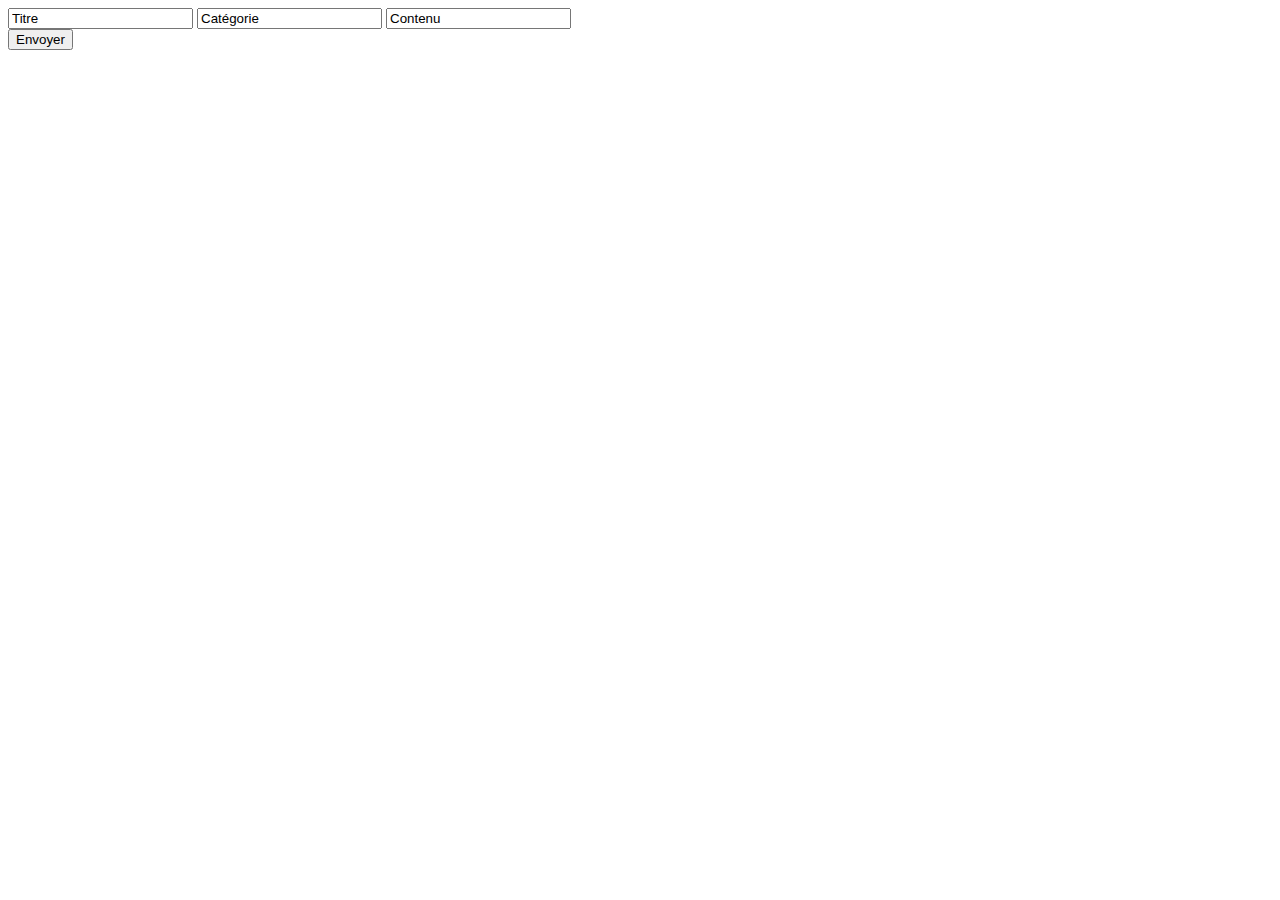
==== templates/index.html @ 0be13d97 "Ajout du form" ====
<!DOCTYPE html>
<html lang="en">
<head>
    <meta charset="UTF-8">
    <meta name="viewport" content="width=device-width, initial-scale=1.0">
    <title>Forum</title>
</head>
<body>
    <header>
        <form method="POST" action="/niveau">
            <input type="text" autocomplete="off" value="Titre" placeholder="Titre..." required>
            <input type="text" autocomplete="off" value="Catégorie" placeholder="Catégorie..." required>
            <input type="text" autocomplete="off" value="Contenu" placeholder="Contenu..." required>
            <div class="boutons">
                <button type="submit">Envoyer</button>
            </div>
        </form>
    </header>
</body>
</html>
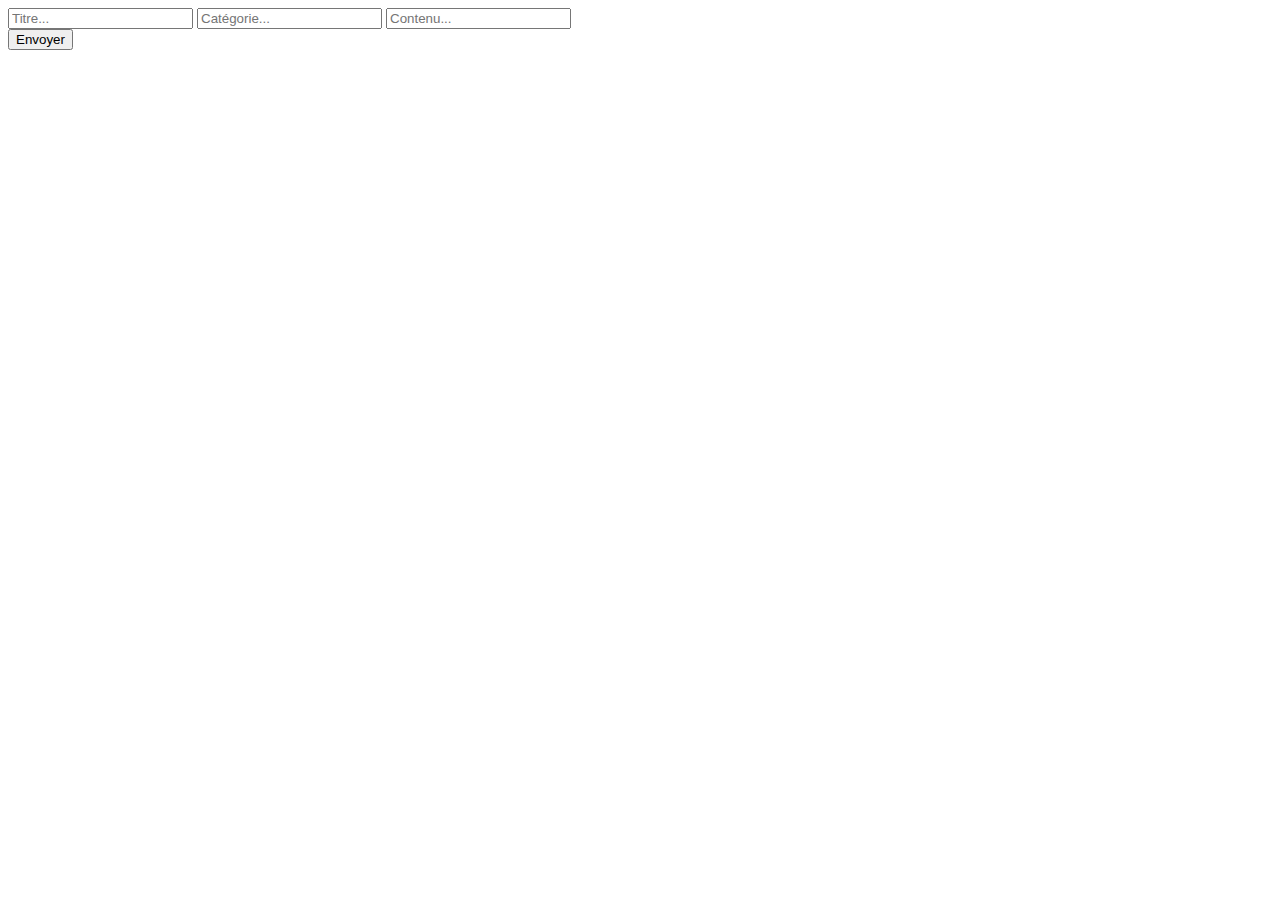
==== commit 1aa86dc6: "Fix des requêtes POST des posts du site, désormais les valeurs entrées dans le form sont bien envoyé" ====
--- a/templates/index.html
+++ b/templates/index.html
@@ -5,16 +5,17 @@
     <meta name="viewport" content="width=device-width, initial-scale=1.0">
     <title>Forum</title>
 </head>
-<body>
     <header>
-        <form method="POST" action="/niveau">
-            <input type="text" autocomplete="off" value="Titre" placeholder="Titre..." required>
-            <input type="text" autocomplete="off" value="Catégorie" placeholder="Catégorie..." required>
-            <input type="text" autocomplete="off" value="Contenu" placeholder="Contenu..." required>
+        <form method="POST">
+            <input type="text" autocomplete="off" name="Titre" placeholder="Titre..." required>
+            <input type="text" autocomplete="off" name="Catégorie" placeholder="Catégorie..." required>
+            <input type="text" autocomplete="off" name="Contenu" placeholder="Contenu..." required>
             <div class="boutons">
                 <button type="submit">Envoyer</button>
             </div>
         </form>
     </header>
-</body>
+    <body>
+
+    </body>
 </html>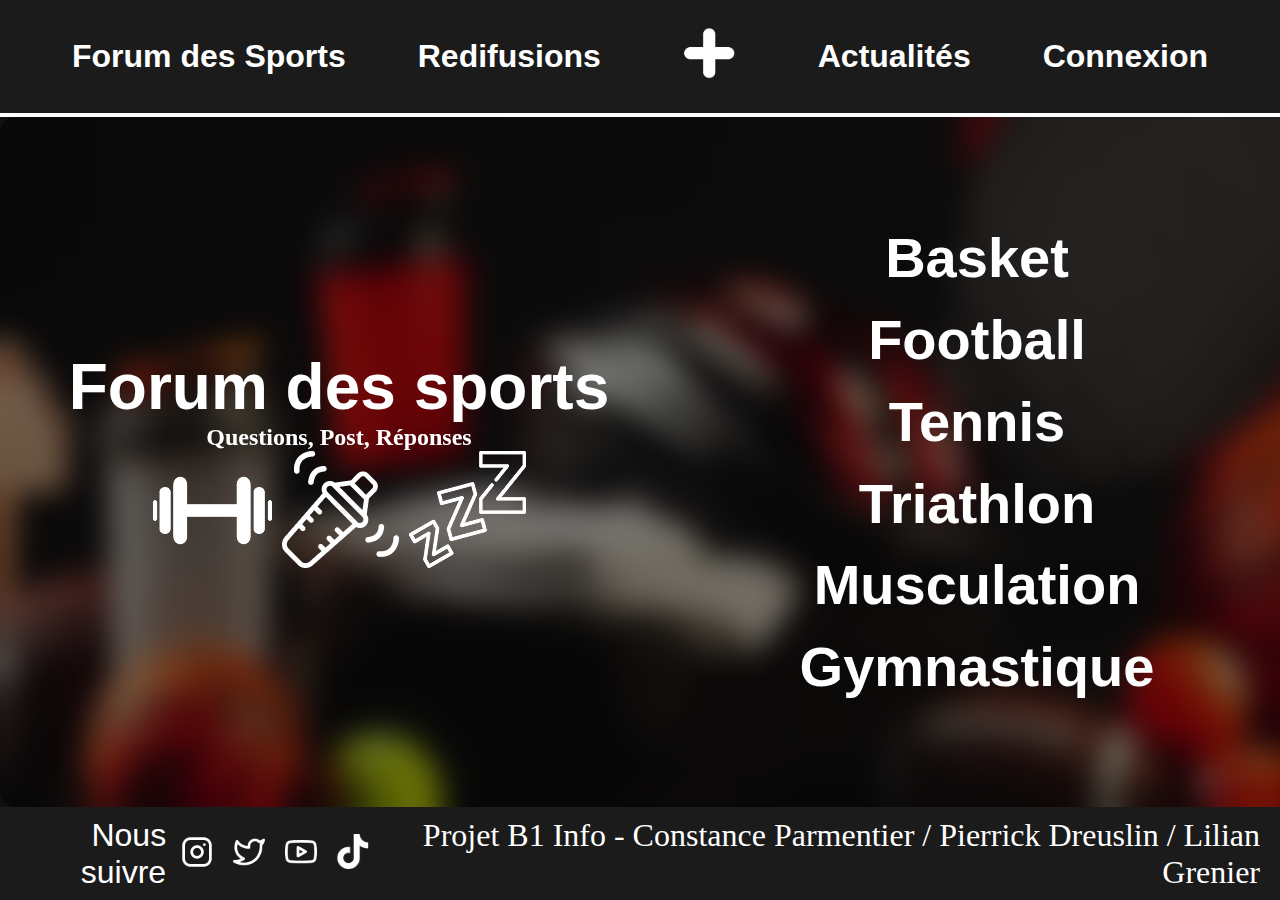
==== commit 8bf09077: "[+]ajout de toutes les pages" ====
--- a/templates/index.html
+++ b/templates/index.html
@@ -3,19 +3,83 @@
 <head>
     <meta charset="UTF-8">
     <meta name="viewport" content="width=device-width, initial-scale=1.0">
+    <link rel="stylesheet" href="../static/style.css">
     <title>Forum</title>
 </head>
-    <header>
-        <form method="POST">
-            <input type="text" autocomplete="off" name="Titre" placeholder="Titre..." required>
-            <input type="text" autocomplete="off" name="Catégorie" placeholder="Catégorie..." required>
-            <input type="text" autocomplete="off" name="Contenu" placeholder="Contenu..." required>
-            <div class="boutons">
-                <button type="submit">Envoyer</button>
+<header>
+    <nav>
+        <ul>
+            <li class="menu_deroulant">
+                <a href="./index.html" target="_blank"><h1>Forum des Sports</h1></a>
+                <ul class="submenu">
+                    <li><a href="./basket.html">Basket</a></li>
+                    <li><a href="./foot.html">Football</a></li>
+                    <li><a href="./tennis.html">Tennis</a></li>
+                    <li><a href="./triathlon.html">Triathlon</a></li>
+                    <li><a href="./muscu.html">Musculation</a></li>
+                    <li><a href="./gym.html">Gymnastique</a></li>
+                </ul>
+            </li>
+        </ul>
+    </nav>
+            <a href="./rediffusions.html" target="_blank"><h1>Redifusions</h1></a>
+            <a href="./publication.html" target="_blank"><img src="/static/cross.png" class="cross"></a></li>
+            <a href="./actu.html" target="_blank"><h1>Actualités</h1></a>
+    <nav>
+        <ul>
+            <li class="menu_deroulant">
+                <a href="#" target="_blank"><h1>Connexion</h1></a>
+                <ul class="submenu">
+                    <li><a href="./login.html">S'enregistrer</a></li>
+                    <li><a href="./register.html">S'identifier</a></li>
+                </ul>
+            </li>
+        </ul>
+    </nav>
+</header>
+<body>
+    <div class="body">
+        <div class="PartG">
+            <h1>Forum des sports</h1>
+            <h3>Questions, Post, Réponses</h3>
+            <div class="icons">
+                <a href="https://conseilsport.decathlon.fr/nos-plans-dentrainement" target="_blank"><img src="../static/haltere 1.png" class="home-link-img"></a>
+                <a href="https://fr.myprotein.com/" target="_blank"><img src="../static/shaker-icon 1.png" class="home-link-img"></a>
+                <a href="https://www.sci-sport.com/articles/Les-besoins-en-sommeil-chez-les-athletes-de-haut-niveau-210.php" target="_blank"><img src="../static/zzz 1.png" class="home-link-img"></a>
             </div>
-        </form>
-    </header>
-    <body>
+        </div>
 
-    </body>
+        <div class="PartD">
+            <a href="./basket.html" id="Basket" href="#">
+                <h1>Basket</h1>
+            </a>
+            <a href="./foot.html" id="Football" href="#">
+            <h1>Football</h1>
+            </a>
+            <a href="./tennis.html" id="Tennis" href="#">
+            <h1>Tennis</h1>
+            </a>
+            <a href="./triathlon.html" id="Triathlon" href="#">
+            <h1>Triathlon</h1>
+            </a>
+            <a href="./muscu.html" id="Musculation" href="#">
+            <h1>Musculation</h1>
+            </a>
+            <a href="./gym.html" id="Gymnastique" href="#">
+            <h1>Gymnastique</h1>
+            </a>
+        </div>
+    </div>
+
+</body>
+<footer>
+    <div class="reseaux">
+        <h1>Nous suivre</h1>
+        <a href="https://www.instagram.com/" target="_blank"><img src="../static/Instagram.png" class="home-link-img"></a>
+        <a href="https://x.com/" target="_blank"><img src="../static/Twitter.png" class="home-link-img"></a>
+        <a href="https://www.youtube.com/" target="_blank"><img src="../static/Youtube.png" class="home-link-img"></a>
+        <a href="https://www.tiktok.com/fr/" target="_blank"><img src="../static/Vector.png" class="home-link-img"></a>
+    </div>
+    <h2>Projet B1 Info - Constance Parmentier / Pierrick Dreuslin / Lilian Grenier</h2>
+</footer>
 </html>--- a/static/style.css
+++ b/static/style.css
@@ -0,0 +1,229 @@
+header {
+    width: 100%;
+    height: 10em;
+    border-bottom: 0.25em solid #FFF;
+    background: #1B1B1B;
+    display: flex;
+    justify-content: space-evenly;
+    align-items: center;
+    box-sizing: border-box;
+    position: relative;
+    z-index: 10;
+}
+
+a {
+    text-decoration: none;
+}
+
+nav a {
+    text-decoration: none;
+    color: #ffffff;
+    font-family: Inter, sans-serif;
+    font-size: 1em; /* Uniformiser la taille de la police */
+    font-weight: 600;
+    margin: 0 1.25em;
+    box-sizing: border-box;
+    text-align: center;
+    display: inline-block;
+    position: relative; /* Ajouté pour le positionnement relatif */
+}
+
+nav a:hover {
+    color: #ffffff;
+    border-bottom: none;
+}
+
+.menu_deroulant {
+    position: relative;
+}
+
+.menu_deroulant .submenu {
+    display: none;
+    position: absolute;
+    top: 100%;
+    left: 50%;
+    transform: translateX(-50%);
+    background-color: #302f2f;
+    border-top: 0.25em solid #fff;
+    z-index: 1000;
+    padding: 1.25em;
+}
+
+.menu_deroulant:hover .submenu {
+    display: block;
+}
+
+.submenu li {
+    width: 100%;
+    text-align: left;
+}
+
+.submenu a {
+    padding: 0.6em;
+    font-size: 2em; /* Uniformiser la taille de la police */
+    transition: transform 0.3s ease; /* Ajouter la transition pour le zoom */
+}
+
+.submenu a:hover {
+    transform: scale(1.1); /* Ajouter l'effet de zoom */
+}
+
+header h1 {
+    color: #ffffff;
+    font-family: Inter, sans-serif;
+    font-size: 1em; /* Uniformiser la taille de la police */
+    font-weight: 600;
+    margin: 0;
+    transition: transform 0.3s ease; /* Ajouter la transition pour le zoom */
+}
+
+header h1:hover {
+    color: #ffffff;
+    transform: scale(1.1); /* Ajouter l'effet de zoom */
+}
+
+header a {
+    color: #ffffff;
+    font-family: Inter, sans-serif;
+    font-size: 1em; /* Uniformiser la taille de la police */
+    font-weight: 600;
+    margin: 0;
+}
+
+header a:hover {
+    color: #ffffff;
+}
+
+* {
+    margin: 0;
+    padding: 0;
+}
+
+nav {
+    display: flex;
+}
+
+nav ul {
+    list-style-type: none;
+    display: flex;
+    padding: 0;
+    margin: 0;
+}
+
+nav ul li {
+    position: relative;
+}
+
+body {
+    margin: 0;
+    padding: 0;
+    width: 100%;
+    height: 100vh;
+    background: url(./image\ 1.png) no-repeat center center/cover;
+    display: flex;
+    flex-direction: column;
+    justify-content: space-between;
+    align-items: center;
+}
+
+.body {
+    width: 79.75em;
+    height: 40.625em;
+    flex-shrink: 0;
+    background: rgba(0, 0, 0, 0.5);
+    backdrop-filter: blur(15px);
+    display: flex;
+    justify-content: space-around;
+    align-items: center;
+    margin: auto;
+    border-radius: 0.9375em;
+    padding: 1.25em;
+}
+body h1 {
+    color: #ffffff;
+    font-family: Inter, sans-serif;
+    font-size: 2em;
+    font-weight: 600;
+    margin: 0;
+}
+body h1:hover{
+    transform: scale(1.1);
+}
+body h3{
+    color: #FFF;
+}
+.cross {
+    width: 4.5625em;
+    height: 4.8125em;
+}
+.cross:hover {
+    width: 5.5em;
+    height: 5.8125em;
+}
+
+.PartG, .PartD {
+    flex: 1;
+    display: flex;
+    flex-direction: column;
+    align-items: center;
+    justify-content: center;
+}
+
+.PartG h1 {
+    font-size: 4em;
+}
+
+.PartG h3 {
+    font-size: 1.5em;
+}
+
+.icons {
+    display: flex;
+    gap: 0.625em;
+}
+
+.PartD a {
+    text-decoration: none;
+    color: #FFF;
+    font-size: 1.75em;
+    margin: 0.3em 0;
+}
+
+footer {
+    width: 100%;
+    box-sizing: border-box;
+    height: 8em;
+    display: flex;
+    justify-content: space-between;
+    align-items: center;
+    background: #1B1B1B;
+    padding: 0 1.25em;
+    overflow: hidden;
+}
+footer h1 {
+    color: #FFF;
+    font-family: Inter, sans-serif;
+    font-size: 2em;
+    font-weight: 400;
+    text-align: right;
+}
+footer h2 {
+    color: #FFF;
+    font-family: Inter;
+    font-size: 2em;
+    font-weight: 400;
+    text-align: right;
+}
+.reseaux {
+    display: flex;
+    align-items: center;
+    gap: 0.625em;
+}
+.reseaux img {
+    width: 2em;
+    margin: 0 0.3125em;
+    transition: transform 0.3s ease; 
+}
+.reseaux img:hover {
+    transform: scale(1.1); 
+}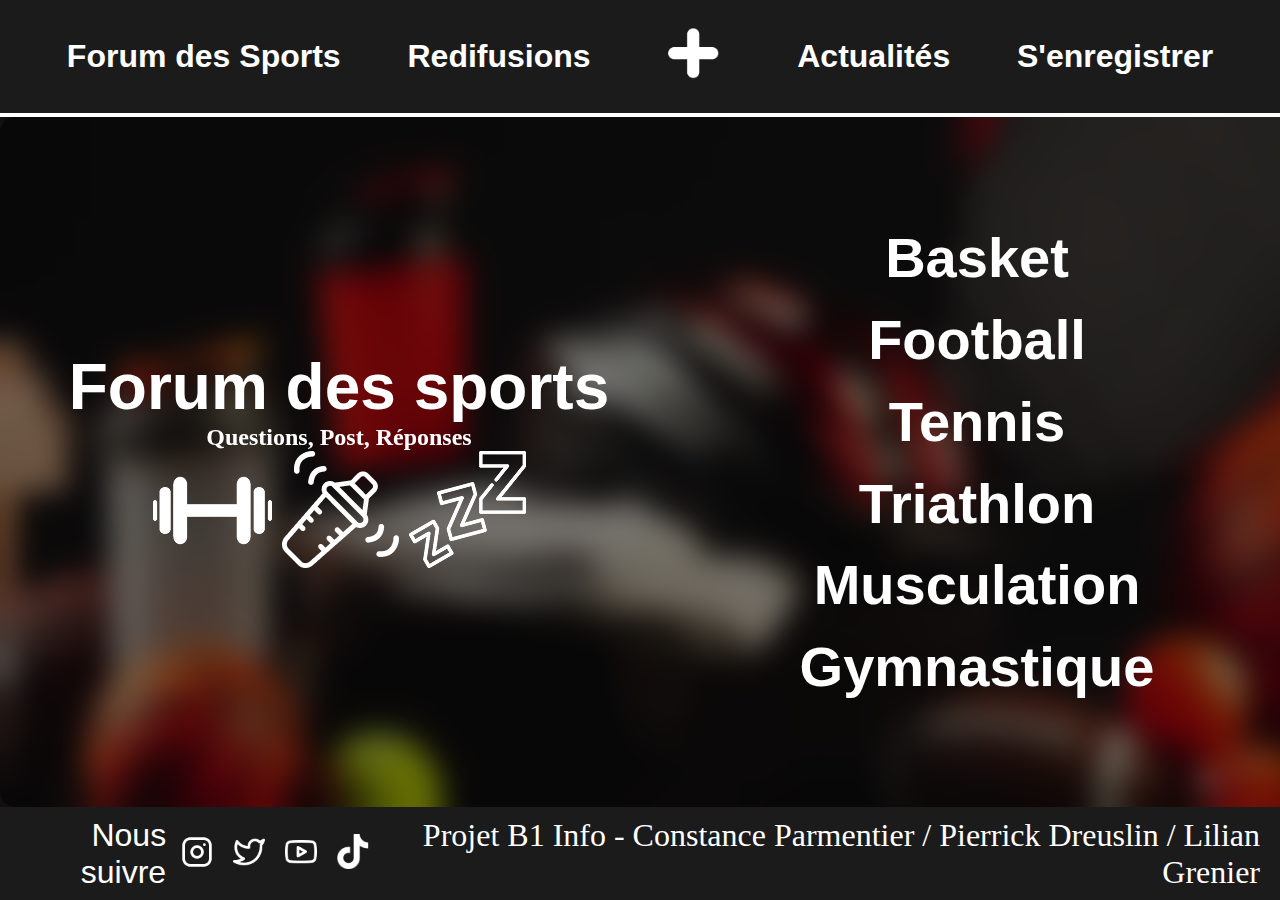
==== commit 5b00a1cb: "[+]ajout des zones de textes pour les login" ====
--- a/templates/index.html
+++ b/templates/index.html
@@ -10,7 +10,7 @@
     <nav>
         <ul>
             <li class="menu_deroulant">
-                <a href="./index.html" target="_blank"><h1>Forum des Sports</h1></a>
+                <a href="./index.html"><h1>Forum des Sports</h1></a>
                 <ul class="submenu">
                     <li><a href="./basket.html">Basket</a></li>
                     <li><a href="./foot.html">Football</a></li>
@@ -22,16 +22,16 @@
             </li>
         </ul>
     </nav>
-            <a href="./rediffusions.html" target="_blank"><h1>Redifusions</h1></a>
-            <a href="./publication.html" target="_blank"><img src="/static/cross.png" class="cross"></a></li>
-            <a href="./actu.html" target="_blank"><h1>Actualités</h1></a>
+            <a href="./rediffusions.html"><h1>Redifusions</h1></a>
+            <a href="./publication.html"><img src="/static/cross.png" class="cross"></a></li>
+            <a href="./actu.html"><h1>Actualités</h1></a>
     <nav>
         <ul>
             <li class="menu_deroulant">
-                <a href="#" target="_blank"><h1>Connexion</h1></a>
+                <a href="#"><h1>S'enregistrer</h1></a>
                 <ul class="submenu">
-                    <li><a href="./login.html">S'enregistrer</a></li>
-                    <li><a href="./register.html">S'identifier</a></li>
+                    <li><a href="./login.html">Connexion</a></li>
+                    <li><a href="./register.html">S'inscrire</a></li>
                 </ul>
             </li>
         </ul>
@@ -43,9 +43,9 @@
             <h1>Forum des sports</h1>
             <h3>Questions, Post, Réponses</h3>
             <div class="icons">
-                <a href="https://conseilsport.decathlon.fr/nos-plans-dentrainement" target="_blank"><img src="../static/haltere 1.png" class="home-link-img"></a>
-                <a href="https://fr.myprotein.com/" target="_blank"><img src="../static/shaker-icon 1.png" class="home-link-img"></a>
-                <a href="https://www.sci-sport.com/articles/Les-besoins-en-sommeil-chez-les-athletes-de-haut-niveau-210.php" target="_blank"><img src="../static/zzz 1.png" class="home-link-img"></a>
+                <a href="https://conseilsport.decathlon.fr/nos-plans-dentrainement"><img src="../static/haltere 1.png" class="home-link-img"></a>
+                <a href="https://fr.myprotein.com/"><img src="../static/shaker-icon 1.png" class="home-link-img"></a>
+                <a href="https://www.sci-sport.com/articles/Les-besoins-en-sommeil-chez-les-athletes-de-haut-niveau-210.php"><img src="../static/zzz 1.png" class="home-link-img"></a>
             </div>
         </div>
 
@@ -75,10 +75,10 @@
 <footer>
     <div class="reseaux">
         <h1>Nous suivre</h1>
-        <a href="https://www.instagram.com/" target="_blank"><img src="../static/Instagram.png" class="home-link-img"></a>
-        <a href="https://x.com/" target="_blank"><img src="../static/Twitter.png" class="home-link-img"></a>
-        <a href="https://www.youtube.com/" target="_blank"><img src="../static/Youtube.png" class="home-link-img"></a>
-        <a href="https://www.tiktok.com/fr/" target="_blank"><img src="../static/Vector.png" class="home-link-img"></a>
+        <a href="https://www.instagram.com/"><img src="../static/Instagram.png" class="home-link-img"></a>
+        <a href="https://x.com/"><img src="../static/Twitter.png" class="home-link-img"></a>
+        <a href="https://www.youtube.com/"><img src="../static/Youtube.png" class="home-link-img"></a>
+        <a href="https://www.tiktok.com/fr/"><img src="../static/Vector.png" class="home-link-img"></a>
     </div>
     <h2>Projet B1 Info - Constance Parmentier / Pierrick Dreuslin / Lilian Grenier</h2>
 </footer>
--- a/static/style.css
+++ b/static/style.css
@@ -139,6 +139,59 @@
     border-radius: 0.9375em;
     padding: 1.25em;
 }
+.body-solo {
+    width: 79.75em;
+    height: 40.625em;
+    flex-shrink: 0;
+    background: rgba(0, 0, 0, 0.5);
+    backdrop-filter: blur(15px);
+    display: flex;
+    flex-direction: column;
+    justify-content: center;
+    align-items: center;
+    border-radius: 0.9375em;
+    padding: 1.25em;
+}
+
+button {
+    border: none;
+    background: transparent;
+    color: #FFF;
+    position: relative;
+    overflow: hidden;
+    width: 27em;
+    height: 2em;
+    border-radius: 30px;
+    cursor: pointer;
+    font-size: 1.25em;
+    transition: all 0.3s ease;
+    display: flex;
+    align-items: center;
+    justify-content: center;
+    margin-top: 1em ;
+}
+
+button::before {
+    content: "";
+    position: absolute;
+    inset: 0;
+    background: linear-gradient(45deg, #d82727, #f29e2a, #f1b50d, #4dff40);
+    background-size: 300%;
+    z-index: -1;
+    border-radius: inherit;
+    transition: background-position 0.4s ease;
+}
+
+button:hover::before {
+    background-position: right;
+}
+
+button:hover {
+    transform: translateY(-3px);
+    box-shadow: 0 5px 15px rgba(255, 105, 180, 0.3);
+}
+
+
 body h1 {
     color: #ffffff;
     font-family: Inter, sans-serif;
@@ -226,4 +279,139 @@
 }
 .reseaux img:hover {
     transform: scale(1.1); 
-}+}
+body.basketball{
+    margin: 0;
+    padding: 0;
+    width: 100%;
+    height: 100vh;
+    background: url(./basketfond1.jpg) no-repeat center center/cover;
+    display: flex;
+    flex-direction: column;
+    justify-content: space-between;
+    align-items: center;
+}
+body.football{
+    margin: 0;
+    padding: 0;
+    width: 100%;
+    height: 100vh;
+    background: url(./footfond.jpg) no-repeat center center/cover;
+    display: flex;
+    flex-direction: column;
+    justify-content: space-between;
+    align-items: center;
+}
+body.gym{
+    margin: 0;
+    padding: 0;
+    width: 100%;
+    height: 100vh;
+    background: url(./gymfond.jpg) no-repeat center center/cover;
+    display: flex;
+    flex-direction: column;
+    justify-content: space-between;
+    align-items: center;
+}
+body.muscu{
+    margin: 0;
+    padding: 0;
+    width: 100%;
+    height: 100vh;
+    background: url(./muscufond.jpg) no-repeat center center/cover;
+    display: flex;
+    flex-direction: column;
+    justify-content: space-between;
+    align-items: center;
+}
+body.tennis{
+    margin: 0;
+    padding: 0;
+    width: 100%;
+    height: 100vh;
+    background: url(./tennisfond.jpg) no-repeat center center/cover;
+    display: flex;
+    flex-direction: column;
+    justify-content: space-between;
+    align-items: center;
+}
+body.tri{
+    margin: 0;
+    padding: 0;
+    width: 100%;
+    height: 100vh;
+    background: url(./trifond.jpg) no-repeat center center/cover;
+    display: flex;
+    flex-direction: column;
+    justify-content: space-between;
+    align-items: center;
+}
+.sujet, .text {
+    background: transparent;
+    border: 3px solid #fff;
+    border-radius: 0.9375em;
+    color: #fff;
+    padding: 8px;
+    resize: none;
+    font-size: 24px;
+    width: 22em;
+}
+
+.sujet {
+    text-align: center;
+    height: 2em;
+    margin-bottom: 1em; 
+}
+
+.text {
+    text-align: center;
+    display: flex;
+    align-items: center;
+    justify-content: center;
+    height: 15em;
+}
+
+.sujet::placeholder, .text::placeholder {
+    color: rgba(255, 255, 255, 0.6);
+    font-size: 24px;
+}
+
+.sujet:focus::placeholder, .text:focus::placeholder {
+    color: transparent; 
+}
+.reponses {
+    background: transparent;
+    border: 3px solid #fff;
+    border-radius: 0.9375em;
+    color: #fff;
+    padding: 8px;
+    resize: none;
+    font-size: 24px;
+    width: 25em;
+    height: 22em;
+}
+.discussion {
+    background: transparent;
+    border: 3px solid #fff;
+    border-radius: 0.9375em;
+    color: #fff;
+    padding: 8px;
+    resize: none;
+    font-size: 24px;
+    width: 25em;
+    height: 22em;
+}
+.mail, .login, .MDP, .CMDP {
+    background: transparent;
+    border: 3px solid #fff;
+    border-radius: 0.9375em;
+    color: #fff;
+    padding: 8px;
+    resize: none;
+    font-size: 24px;
+    width: 22em;
+    height: 2em;
+    margin-top: 1em ;
+}
+
+
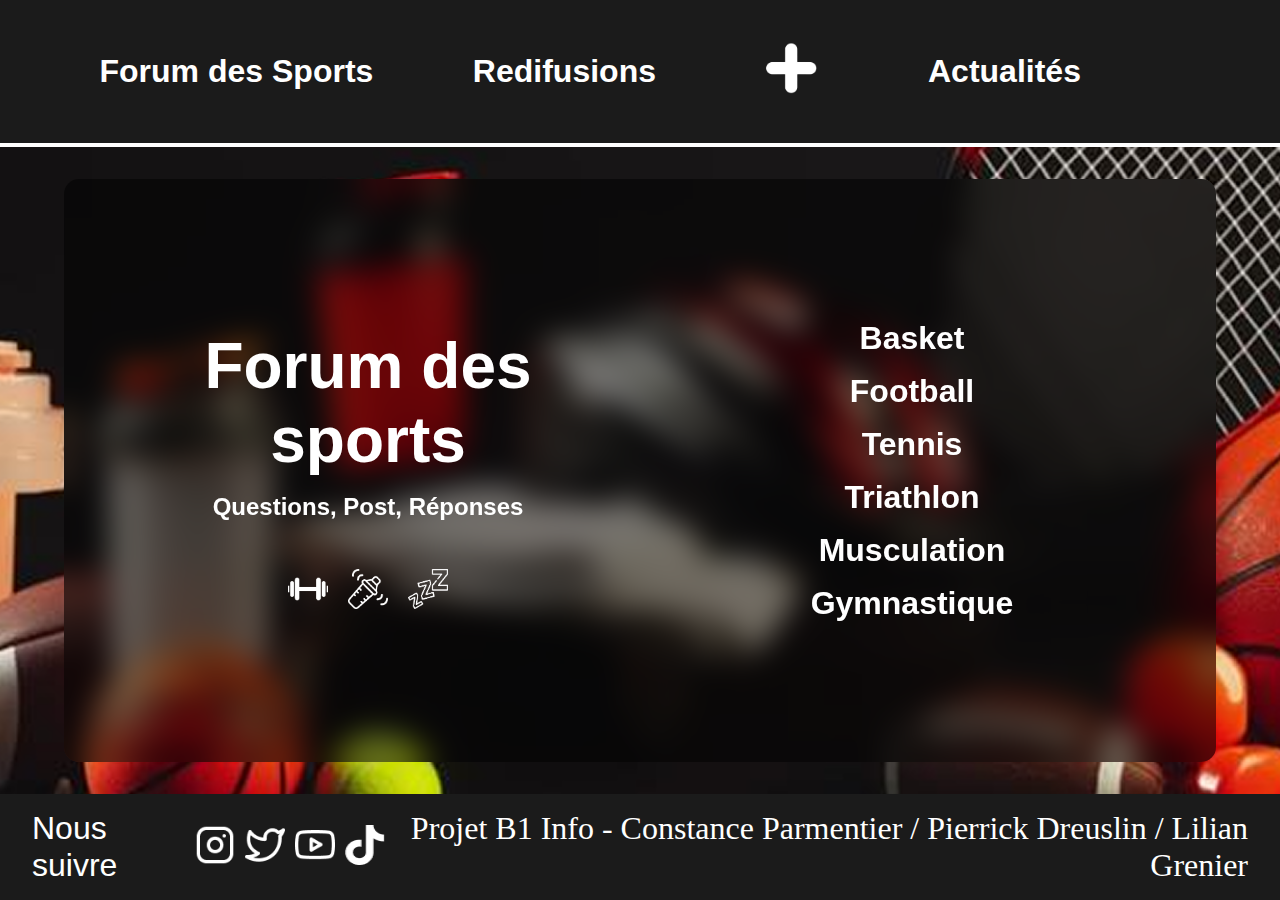
==== commit b3e5e246: "Remplacement des sessions par des cookies, plus simple pour gérer les sessions utilisateur + fix du " ====
--- a/templates/index.html
+++ b/templates/index.html
@@ -1,85 +1,86 @@
 <!DOCTYPE html>
-<html lang="en">
+<html lang="fr">
 <head>
     <meta charset="UTF-8">
     <meta name="viewport" content="width=device-width, initial-scale=1.0">
-    <link rel="stylesheet" href="../static/style.css">
-    <title>Forum</title>
+    <title>Forum des Sports</title>
+    <link rel="stylesheet" href="/static/style.css">
 </head>
-<header>
-    <nav>
-        <ul>
-            <li class="menu_deroulant">
-                <a href="./index.html"><h1>Forum des Sports</h1></a>
-                <ul class="submenu">
-                    <li><a href="./basket.html">Basket</a></li>
-                    <li><a href="./foot.html">Football</a></li>
-                    <li><a href="./tennis.html">Tennis</a></li>
-                    <li><a href="./triathlon.html">Triathlon</a></li>
-                    <li><a href="./muscu.html">Musculation</a></li>
-                    <li><a href="./gym.html">Gymnastique</a></li>
-                </ul>
-            </li>
-        </ul>
-    </nav>
-            <a href="./rediffusions.html"><h1>Redifusions</h1></a>
-            <a href="./publication.html"><img src="/static/cross.png" class="cross"></a></li>
-            <a href="./actu.html"><h1>Actualités</h1></a>
-    <nav>
-        <ul>
-            <li class="menu_deroulant">
-                <a href="#"><h1>S'enregistrer</h1></a>
-                <ul class="submenu">
-                    <li><a href="./login.html">Connexion</a></li>
-                    <li><a href="./register.html">S'inscrire</a></li>
-                </ul>
-            </li>
-        </ul>
-    </nav>
-</header>
 <body>
+    <header>
+        <nav>
+            <ul>
+                <li class="menu_deroulant">
+                    <a href="#"><h1>Forum des Sports</h1></a>
+                    <ul class="submenu">
+                        <li><a href="#">Basket</a></li>
+                        <li><a href="#">Football</a></li>
+                        <li><a href="#">Tennis</a></li>
+                        <li><a href="#">Triathlon</a></li>
+                        <li><a href="#">Musculation</a></li>
+                        <li><a href="#">Gymnastique</a></li>
+                    </ul>
+                </li>
+            </ul>
+        </nav>
+        <a href="#"><h1>Redifusions</h1></a>
+        <a href="#"><img src="../static/cross.png" class="cross"></a>
+        <a href="#"><h1>Actualités</h1></a>
+        <div class="login-menu">
+            <div class="menu-icon" id="menu-toggle">
+                <span></span>
+                <span></span>
+                <span></span>
+            </div>
+            <ul class="login-submenu" id="login-menu">
+                <li><a href="/login">Se Connecter</a></li>
+                <li><a href="/register">S'enregistrer</a></li>
+            </ul>
+        </div>
+    </header>
+
     <div class="body">
         <div class="PartG">
             <h1>Forum des sports</h1>
             <h3>Questions, Post, Réponses</h3>
             <div class="icons">
-                <a href="https://conseilsport.decathlon.fr/nos-plans-dentrainement"><img src="../static/haltere 1.png" class="home-link-img"></a>
-                <a href="https://fr.myprotein.com/"><img src="../static/shaker-icon 1.png" class="home-link-img"></a>
-                <a href="https://www.sci-sport.com/articles/Les-besoins-en-sommeil-chez-les-athletes-de-haut-niveau-210.php"><img src="../static/zzz 1.png" class="home-link-img"></a>
+                <a href="https://conseilsport.decathlon.fr/nos-plans-dentrainement" target="_blank"><img src="../static/haltere 1.png" class="home-link-img"></a>
+                <a href="https://fr.myprotein.com/" target="_blank"><img src="../static/shaker-icon 1.png" class="home-link-img"></a>
+                <a href="https://www.sci-sport.com/articles/Les-besoins-en-sommeil-chez-les-athletes-de-haut-niveau-210.php" target="_blank"><img src="../static/zzz 1.png" class="home-link-img"></a>
             </div>
         </div>
 
         <div class="PartD">
-            <a href="./basket.html" id="Basket" href="#">
-                <h1>Basket</h1>
-            </a>
-            <a href="./foot.html" id="Football" href="#">
-            <h1>Football</h1>
-            </a>
-            <a href="./tennis.html" id="Tennis" href="#">
-            <h1>Tennis</h1>
-            </a>
-            <a href="./triathlon.html" id="Triathlon" href="#">
-            <h1>Triathlon</h1>
-            </a>
-            <a href="./muscu.html" id="Musculation" href="#">
-            <h1>Musculation</h1>
-            </a>
-            <a href="./gym.html" id="Gymnastique" href="#">
-            <h1>Gymnastique</h1>
-            </a>
+            <a id="Basket" href="#"><h1>Basket</h1></a>
+            <a id="Football" href="#"><h1>Football</h1></a>
+            <a id="Tennis" href="#"><h1>Tennis</h1></a>
+            <a id="Triathlon" href="#"><h1>Triathlon</h1></a>
+            <a id="Musculation" href="#"><h1>Musculation</h1></a>
+            <a id="Gymnastique" href="#"><h1>Gymnastique</h1></a>
         </div>
     </div>
 
+    <footer>
+        <div class="reseaux">
+            <h1>Nous suivre</h1>
+            <a href="https://www.instagram.com/" target="_blank"><img src="../static/Instagram.png" class="home-link-img"></a>
+            <a href="https://x.com/" target="_blank"><img src="../static/Twitter.png" class="home-link-img"></a>
+            <a href="https://www.youtube.com/" target="_blank"><img src="../static/Youtube.png" class="home-link-img"></a>
+            <a href="https://www.tiktok.com/fr/" target="_blank"><img src="../static/Vector.png" class="home-link-img"></a>
+        </div>
+        <h2>Projet B1 Info - Constance Parmentier / Pierrick Dreuslin / Lilian Grenier</h2>
+    </footer>
+
+    <script>
+        document.addEventListener('DOMContentLoaded', function() {
+            const menuToggle = document.getElementById('menu-toggle');
+            const loginMenu = document.getElementById('login-menu');
+            
+            menuToggle.addEventListener('click', function() {
+                loginMenu.classList.toggle('active');
+                menuToggle.classList.toggle('active');
+            });
+        });
+    </script>
 </body>
-<footer>
-    <div class="reseaux">
-        <h1>Nous suivre</h1>
-        <a href="https://www.instagram.com/"><img src="../static/Instagram.png" class="home-link-img"></a>
-        <a href="https://x.com/"><img src="../static/Twitter.png" class="home-link-img"></a>
-        <a href="https://www.youtube.com/"><img src="../static/Youtube.png" class="home-link-img"></a>
-        <a href="https://www.tiktok.com/fr/"><img src="../static/Vector.png" class="home-link-img"></a>
-    </div>
-    <h2>Projet B1 Info - Constance Parmentier / Pierrick Dreuslin / Lilian Grenier</h2>
-</footer>
 </html>--- a/static/style.css
+++ b/static/style.css
@@ -1,217 +1,210 @@
+/* Base styles */
+* {
+    margin: 0;
+    padding: 0;
+    box-sizing: border-box;
+}
+
+body {
+    margin: 0;
+    padding: 0;
+    width: 100%;
+    min-height: 100vh;
+    background: url('../static/image\ 1.png') no-repeat center center;
+    background-size: cover;
+    display: flex;
+    flex-direction: column;
+    font-family: Inter, sans-serif;
+    overflow-x: hidden;
+}
+
+a {
+    text-decoration: none;
+}
+
+/* Header styles */
 header {
     width: 100%;
-    height: 10em;
-    border-bottom: 0.25em solid #FFF;
+    border-bottom: 4px solid #FFF;
     background: #1B1B1B;
     display: flex;
     justify-content: space-evenly;
     align-items: center;
-    box-sizing: border-box;
+    padding: 1rem 0;
     position: relative;
     z-index: 10;
 }
 
-a {
-    text-decoration: none;
+header h1 {
+    color: #ffffff;
+    font-family: Inter, sans-serif;
+    font-size: 32px;
+    font-weight: 600;
+    margin: 0;
+    white-space: nowrap;
+}
+
+header h1:hover {
+    border-bottom: 4px solid #fff;
+}
+
+nav {
+    display: flex;
+}
+
+nav ul {
+    list-style-type: none;
+    display: flex;
+    padding: 0;
+    margin: 0;
+}
+
+nav ul li {
+    position: relative;
 }
 
 nav a {
     text-decoration: none;
     color: #ffffff;
     font-family: Inter, sans-serif;
-    font-size: 1em; /* Uniformiser la taille de la police */
+    font-size: 32px;
     font-weight: 600;
-    margin: 0 1.25em;
+    margin: 0 20px;
     box-sizing: border-box;
-    text-align: center;
-    display: inline-block;
-    position: relative; /* Ajouté pour le positionnement relatif */
-}
-
-nav a:hover {
-    color: #ffffff;
-    border-bottom: none;
-}
-
-.menu_deroulant {
+}
+
+.menu_deroulant:hover .submenu {
+    display: block;
+}
+
+.submenu {
+    display: none;
+    background-color: #302f2f;
+    border-top: 4px solid #fff;
+    position: absolute;
+    width: 100%;
+    z-index: 1000;
+    padding: 20px;
+}
+
+.submenu li {
+    width: 100%;
+    text-align: left;
+    margin: 10px 0;
+}
+
+.submenu a {
+    padding: 10px;
+    font-size: 28px;
+    display: block;
+}
+
+.submenu a:hover {
+    background-color: #444;
+}
+
+.cross {
+    width: 73px;
+    height: 77px;
+    transition: transform 0.3s ease;
+}
+
+.cross:hover {
+    transform: scale(1.1);
+}
+
+/* Login menu */
+.login-menu {
     position: relative;
 }
 
-.menu_deroulant .submenu {
+.menu-icon {
+    display: none;
+    width: 30px;
+    height: 24px;
+    position: relative;
+    cursor: pointer;
+}
+
+.menu-icon span {
+    display: block;
+    position: absolute;
+    height: 3px;
+    width: 100%;
+    background: white;
+    border-radius: 3px;
+    transition: all 0.3s ease;
+}
+
+.menu-icon span:nth-child(1) {
+    top: 0;
+}
+
+.menu-icon span:nth-child(2) {
+    top: 10px;
+}
+
+.menu-icon span:nth-child(3) {
+    top: 20px;
+}
+
+.menu-icon.active span:nth-child(1) {
+    transform: rotate(45deg);
+    top: 10px;
+}
+
+.menu-icon.active span:nth-child(2) {
+    opacity: 0;
+}
+
+.menu-icon.active span:nth-child(3) {
+    transform: rotate(-45deg);
+    top: 10px;
+}
+
+.login-submenu {
     display: none;
     position: absolute;
-    top: 100%;
-    left: 50%;
-    transform: translateX(-50%);
+    right: 0;
     background-color: #302f2f;
-    border-top: 0.25em solid #fff;
-    z-index: 1000;
-    padding: 1.25em;
-}
-
-.menu_deroulant:hover .submenu {
+    border-top: 4px solid #fff;
+    padding: 20px;
+    list-style-type: none;
+    min-width: 200px;
+}
+
+.login-submenu.active {
     display: block;
 }
 
-.submenu li {
-    width: 100%;
-    text-align: left;
-}
-
-.submenu a {
-    padding: 0.6em;
-    font-size: 2em; /* Uniformiser la taille de la police */
-    transition: transform 0.3s ease; /* Ajouter la transition pour le zoom */
-}
-
-.submenu a:hover {
-    transform: scale(1.1); /* Ajouter l'effet de zoom */
-}
-
-header h1 {
-    color: #ffffff;
-    font-family: Inter, sans-serif;
-    font-size: 1em; /* Uniformiser la taille de la police */
-    font-weight: 600;
-    margin: 0;
-    transition: transform 0.3s ease; /* Ajouter la transition pour le zoom */
-}
-
-header h1:hover {
-    color: #ffffff;
-    transform: scale(1.1); /* Ajouter l'effet de zoom */
-}
-
-header a {
-    color: #ffffff;
-    font-family: Inter, sans-serif;
-    font-size: 1em; /* Uniformiser la taille de la police */
-    font-weight: 600;
-    margin: 0;
-}
-
-header a:hover {
-    color: #ffffff;
-}
-
-* {
-    margin: 0;
-    padding: 0;
-}
-
-nav {
-    display: flex;
-}
-
-nav ul {
-    list-style-type: none;
-    display: flex;
-    padding: 0;
-    margin: 0;
-}
-
-nav ul li {
-    position: relative;
-}
-
-body {
-    margin: 0;
-    padding: 0;
-    width: 100%;
-    height: 100vh;
-    background: url(./image\ 1.png) no-repeat center center/cover;
-    display: flex;
-    flex-direction: column;
-    justify-content: space-between;
+.login-submenu li {
+    margin: 10px 0;
+}
+
+.login-submenu a {
+    color: #FFF;
+    font-size: 28px;
+    display: block;
+    padding: 10px;
+}
+
+.login-submenu a:hover {
+    background-color: #444;
+}
+
+/* Main content */
+.body {
+    flex: 1;
+    display: flex;
+    justify-content: space-around;
     align-items: center;
-}
-
-.body {
-    width: 79.75em;
-    height: 40.625em;
-    flex-shrink: 0;
     background: rgba(0, 0, 0, 0.5);
     backdrop-filter: blur(15px);
-    display: flex;
-    justify-content: space-around;
-    align-items: center;
-    margin: auto;
-    border-radius: 0.9375em;
-    padding: 1.25em;
-}
-.body-solo {
-    width: 79.75em;
-    height: 40.625em;
-    flex-shrink: 0;
-    background: rgba(0, 0, 0, 0.5);
-    backdrop-filter: blur(15px);
-    display: flex;
-    flex-direction: column;
-    justify-content: center;
-    align-items: center;
-    border-radius: 0.9375em;
-    padding: 1.25em;
-}
-
-button {
-    border: none;
-    background: transparent;
-    color: #FFF;
-    position: relative;
-    overflow: hidden;
-    width: 27em;
-    height: 2em;
-    border-radius: 30px;
-    cursor: pointer;
-    font-size: 1.25em;
-    transition: all 0.3s ease;
-    display: flex;
-    align-items: center;
-    justify-content: center;
-    margin-top: 1em ;
-}
-
-button::before {
-    content: "";
-    position: absolute;
-    inset: 0;
-    background: linear-gradient(45deg, #d82727, #f29e2a, #f1b50d, #4dff40);
-    background-size: 300%;
-    z-index: -1;
-    border-radius: inherit;
-    transition: background-position 0.4s ease;
-}
-
-button:hover::before {
-    background-position: right;
-}
-
-button:hover {
-    transform: translateY(-3px);
-    box-shadow: 0 5px 15px rgba(255, 105, 180, 0.3);
-}
-
-
-body h1 {
-    color: #ffffff;
-    font-family: Inter, sans-serif;
-    font-size: 2em;
-    font-weight: 600;
-    margin: 0;
-}
-body h1:hover{
-    transform: scale(1.1);
-}
-body h3{
-    color: #FFF;
-}
-.cross {
-    width: 4.5625em;
-    height: 4.8125em;
-}
-.cross:hover {
-    width: 5.5em;
-    height: 5.8125em;
+    margin: 2rem auto;
+    border-radius: 15px;
+    padding: 2rem;
+    width: 90%;
+    max-width: 1276px;
 }
 
 .PartG, .PartD {
@@ -220,198 +213,197 @@
     flex-direction: column;
     align-items: center;
     justify-content: center;
+    padding: 1rem;
 }
 
 .PartG h1 {
-    font-size: 4em;
+    color: #ffffff;
+    font-size: 64px;
+    font-weight: 600;
+    text-align: center;
+    margin-bottom: 1rem;
 }
 
 .PartG h3 {
-    font-size: 1.5em;
+    color: #FFF;
+    font-size: 24px;
+    text-align: center;
+    margin-bottom: 2rem;
 }
 
 .icons {
     display: flex;
-    gap: 0.625em;
+    gap: 20px;
+    margin-top: 1rem;
+}
+
+.home-link-img {
+    width: 40px;
+    height: 40px;
+    transition: transform 0.3s ease;
+}
+
+.home-link-img:hover {
+    transform: scale(1.2);
+}
+
+.PartD {
+    display: flex;
+    flex-direction: column;
+    gap: 1rem;
 }
 
 .PartD a {
     text-decoration: none;
     color: #FFF;
-    font-size: 1.75em;
-    margin: 0.3em 0;
-}
-
+    text-align: center;
+    transition: transform 0.3s ease;
+}
+
+.PartD a:hover {
+    transform: scale(1.05);
+}
+
+.PartD h1 {
+    font-size: 32px;
+    color: #FFF;
+}
+
+/* Footer */
 footer {
     width: 100%;
     box-sizing: border-box;
-    height: 8em;
     display: flex;
     justify-content: space-between;
     align-items: center;
     background: #1B1B1B;
-    padding: 0 1.25em;
-    overflow: hidden;
-}
+    padding: 1rem 2rem;
+}
+
 footer h1 {
     color: #FFF;
     font-family: Inter, sans-serif;
-    font-size: 2em;
+    font-size: 32px;
+    font-weight: 400;
+    margin-right: 1rem;
+}
+
+footer h2 {
+    color: #FFF;
+    font-family: Inter;
+    font-size: 32px;
     font-weight: 400;
     text-align: right;
 }
-footer h2 {
-    color: #FFF;
-    font-family: Inter;
-    font-size: 2em;
-    font-weight: 400;
-    text-align: right;
-}
+
 .reseaux {
     display: flex;
     align-items: center;
-    gap: 0.625em;
-}
-.reseaux img {
-    width: 2em;
-    margin: 0 0.3125em;
-    transition: transform 0.3s ease; 
-}
-.reseaux img:hover {
-    transform: scale(1.1); 
-}
-body.basketball{
-    margin: 0;
-    padding: 0;
-    width: 100%;
-    height: 100vh;
-    background: url(./basketfond1.jpg) no-repeat center center/cover;
-    display: flex;
-    flex-direction: column;
-    justify-content: space-between;
-    align-items: center;
-}
-body.football{
-    margin: 0;
-    padding: 0;
-    width: 100%;
-    height: 100vh;
-    background: url(./footfond.jpg) no-repeat center center/cover;
-    display: flex;
-    flex-direction: column;
-    justify-content: space-between;
-    align-items: center;
-}
-body.gym{
-    margin: 0;
-    padding: 0;
-    width: 100%;
-    height: 100vh;
-    background: url(./gymfond.jpg) no-repeat center center/cover;
-    display: flex;
-    flex-direction: column;
-    justify-content: space-between;
-    align-items: center;
-}
-body.muscu{
-    margin: 0;
-    padding: 0;
-    width: 100%;
-    height: 100vh;
-    background: url(./muscufond.jpg) no-repeat center center/cover;
-    display: flex;
-    flex-direction: column;
-    justify-content: space-between;
-    align-items: center;
-}
-body.tennis{
-    margin: 0;
-    padding: 0;
-    width: 100%;
-    height: 100vh;
-    background: url(./tennisfond.jpg) no-repeat center center/cover;
-    display: flex;
-    flex-direction: column;
-    justify-content: space-between;
-    align-items: center;
-}
-body.tri{
-    margin: 0;
-    padding: 0;
-    width: 100%;
-    height: 100vh;
-    background: url(./trifond.jpg) no-repeat center center/cover;
-    display: flex;
-    flex-direction: column;
-    justify-content: space-between;
-    align-items: center;
-}
-.sujet, .text {
-    background: transparent;
-    border: 3px solid #fff;
-    border-radius: 0.9375em;
-    color: #fff;
-    padding: 8px;
-    resize: none;
-    font-size: 24px;
-    width: 22em;
-}
-
-.sujet {
-    text-align: center;
-    height: 2em;
-    margin-bottom: 1em; 
-}
-
-.text {
-    text-align: center;
-    display: flex;
-    align-items: center;
-    justify-content: center;
-    height: 15em;
-}
-
-.sujet::placeholder, .text::placeholder {
-    color: rgba(255, 255, 255, 0.6);
-    font-size: 24px;
-}
-
-.sujet:focus::placeholder, .text:focus::placeholder {
-    color: transparent; 
-}
-.reponses {
-    background: transparent;
-    border: 3px solid #fff;
-    border-radius: 0.9375em;
-    color: #fff;
-    padding: 8px;
-    resize: none;
-    font-size: 24px;
-    width: 25em;
-    height: 22em;
-}
-.discussion {
-    background: transparent;
-    border: 3px solid #fff;
-    border-radius: 0.9375em;
-    color: #fff;
-    padding: 8px;
-    resize: none;
-    font-size: 24px;
-    width: 25em;
-    height: 22em;
-}
-.mail, .login, .MDP, .CMDP {
-    background: transparent;
-    border: 3px solid #fff;
-    border-radius: 0.9375em;
-    color: #fff;
-    padding: 8px;
-    resize: none;
-    font-size: 24px;
-    width: 22em;
-    height: 2em;
-    margin-top: 1em ;
-}
-
-
+    gap: 10px;
+}
+
+/* Media Queries */
+@media (max-width: 1200px) {
+    header {
+        padding: 0.5rem;
+    }
+    
+    header h1 {
+        font-size: 24px;
+    }
+    
+    .cross {
+        width: 50px;
+        height: 50px;
+    }
+    
+    .PartG h1 {
+        font-size: 48px;
+    }
+}
+
+@media (max-width: 992px) {
+    .body {
+        flex-direction: column;
+        gap: 2rem;
+    }
+    
+    .PartG, .PartD {
+        width: 100%;
+    }
+    
+    footer {
+        flex-direction: column;
+        gap: 1rem;
+        padding: 1rem;
+    }
+    
+    footer h2 {
+        font-size: 24px;
+        text-align: center;
+    }
+    
+    .reseaux {
+        justify-content: center;
+        width: 100%;
+    }
+}
+
+@media (max-width: 768px) {
+    header {
+        flex-wrap: wrap;
+        justify-content: space-between;
+        padding: 1rem;
+    }
+    
+    header > a {
+        display: none;
+    }
+    
+    header nav {
+        flex: 1;
+    }
+    
+    .menu-icon {
+        display: block;
+    }
+    
+    .PartG h1 {
+        font-size: 36px;
+    }
+    
+    .PartG h3 {
+        font-size: 18px;
+    }
+    
+    .PartD h1 {
+        font-size: 24px;
+    }
+    
+    footer h1, footer h2 {
+        font-size: 20px;
+    }
+}
+
+@media (max-width: 480px) {
+    .body {
+        padding: 1rem;
+    }
+    
+    .PartG h1 {
+        font-size: 28px;
+    }
+    
+    .icons {
+        gap: 10px;
+    }
+    
+    .submenu {
+        width: 200px;
+        left: 0;
+    }
+    
+    .submenu a {
+        font-size: 18px;
+    }
+}